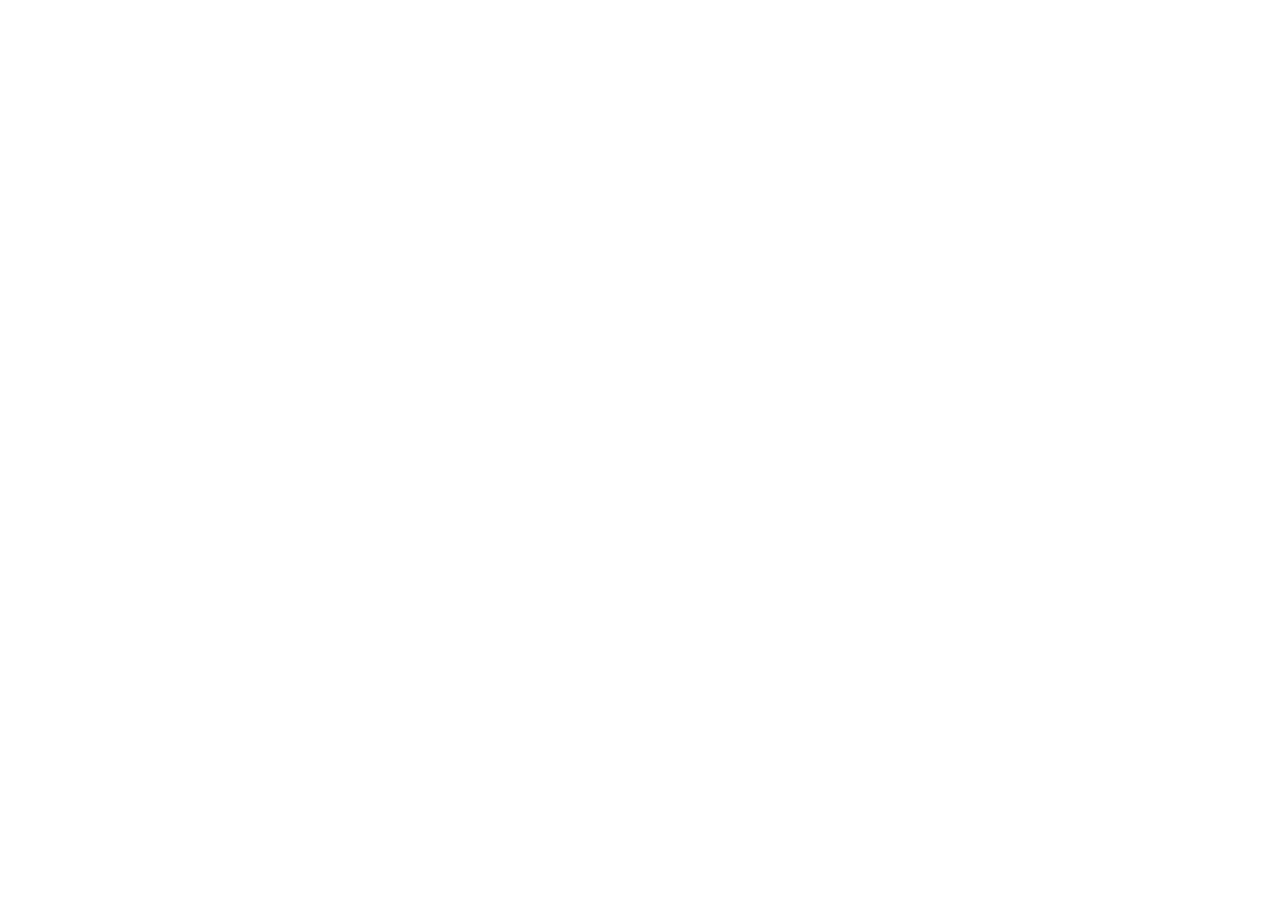
==== index.html @ 249a1608 "Update index.html" ====
<!DOCTYPE html>
<html lang="en">
<head>
    <meta charset="UTF-8">
    <meta name="viewport" content="width=device-width, initial-scale=1.0">
    <title>Digital Garden</title>
</head>
<body>
    
</body>
</html>
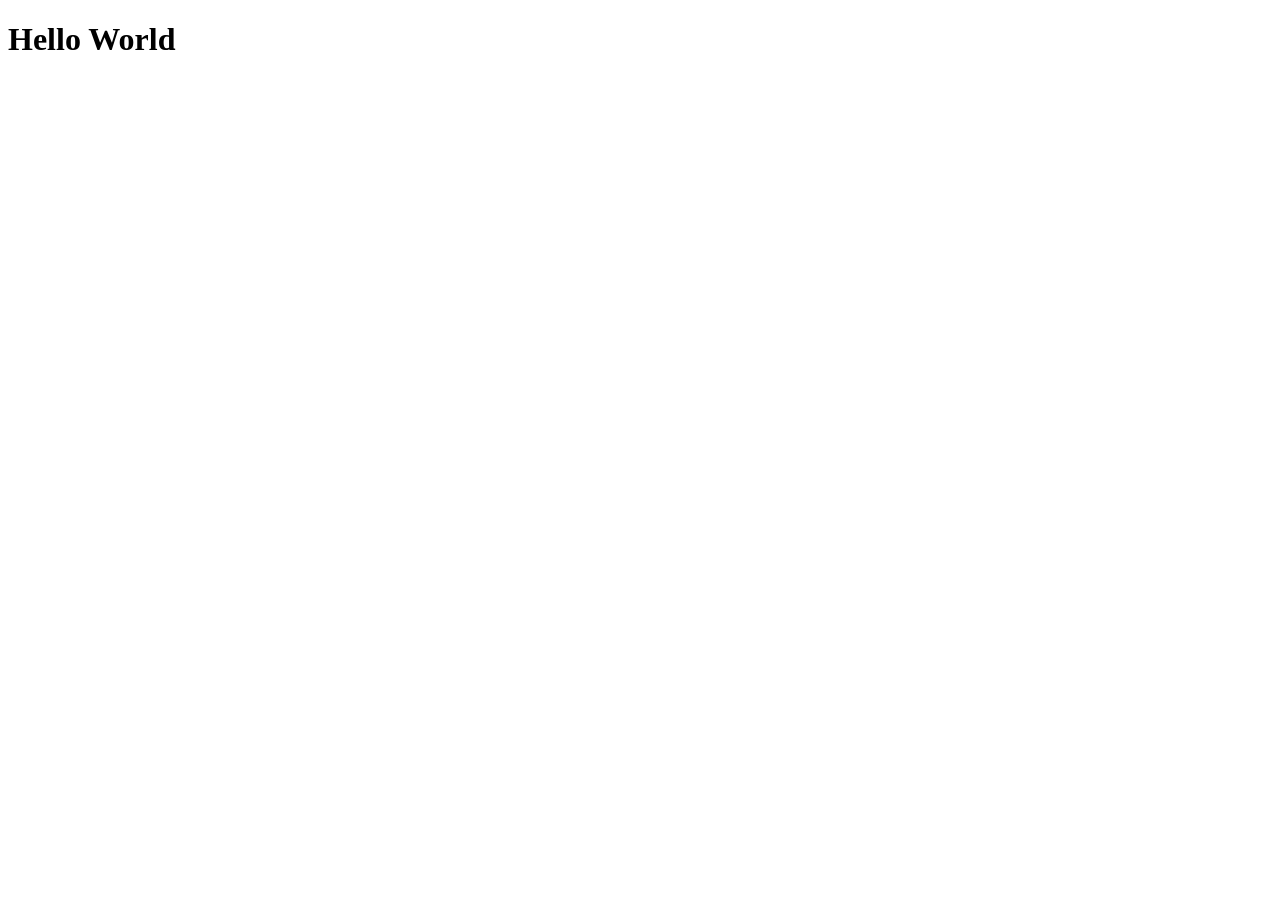
==== commit ba3cd821: "Update index.html" ====
--- a/index.html
+++ b/index.html
@@ -7,6 +7,6 @@
     <title>Digital Garden</title>
 </head>
 <body>
-    
+    <h1>Hello World</h1>
 </body>
 </html>
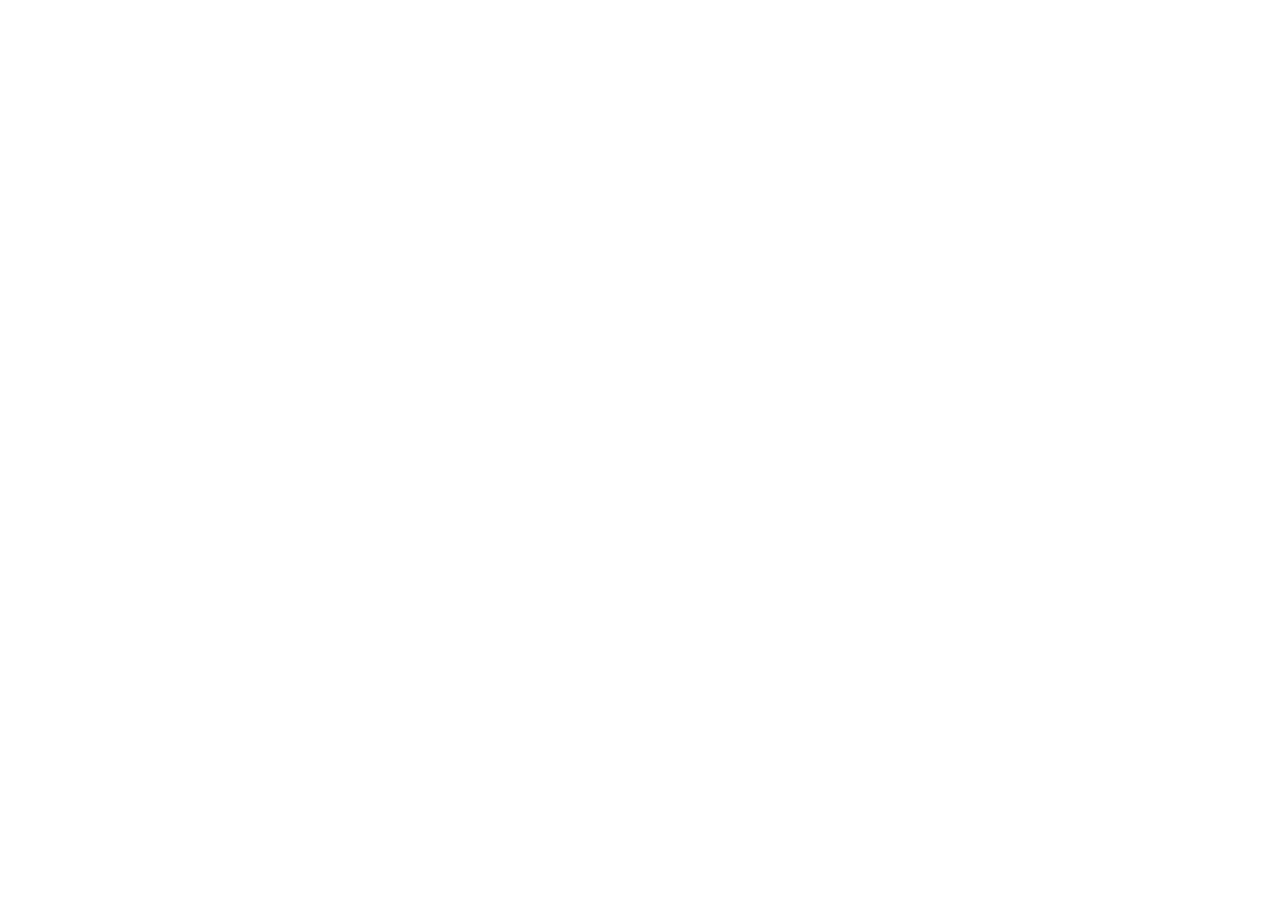
==== commit 1107d580: "Edit: mappen structuur #1  De mappen structuur goed gezet om er aan te beginnen. Ook de informatie d" ====
--- a/index.html
+++ b/index.html
@@ -1,12 +1,12 @@
-
 <!DOCTYPE html>
 <html lang="en">
 <head>
-    <meta charset="UTF-8">
-    <meta name="viewport" content="width=device-width, initial-scale=1.0">
-    <title>Digital Garden</title>
+  <meta charset="UTF-8">
+  <meta name="viewport" content="width=device-width, initial-scale=1.0">
+  <title>Learning Journal</title>
+  <link rel="stylesheet" href="styles/style.css">
 </head>
 <body>
-    <h1>Hello World</h1>
+  
 </body>
 </html>
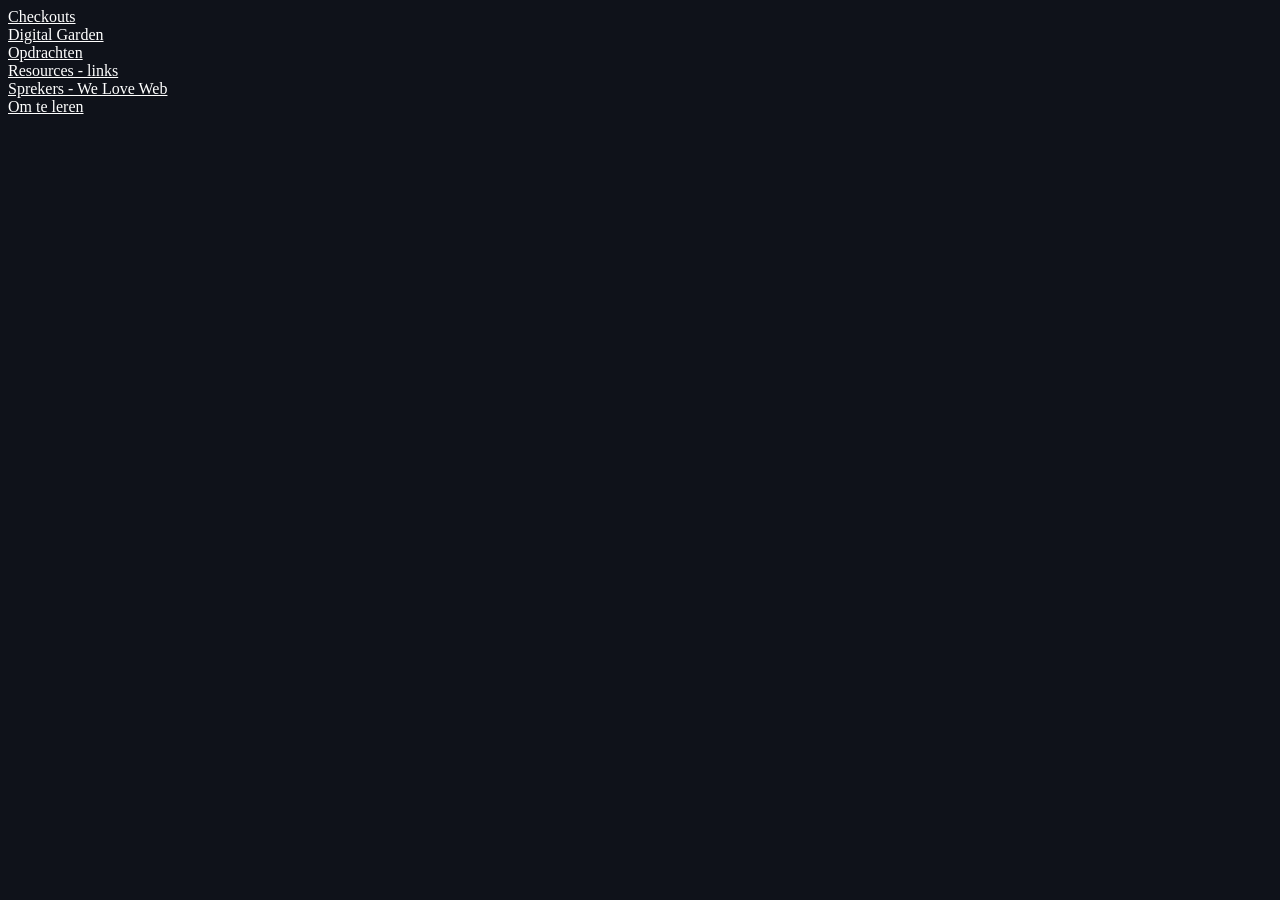
==== commit 73879633: "Addition: links naar de pagina's + vragenlijst Ik heb voor nu alleen de links naar de pagina's toege" ====
--- a/index.html
+++ b/index.html
@@ -1,12 +1,19 @@
-<!DOCTYPE html>
+<!doctype html>
 <html lang="en">
-<head>
-  <meta charset="UTF-8">
-  <meta name="viewport" content="width=device-width, initial-scale=1.0">
-  <title>Learning Journal</title>
-  <link rel="stylesheet" href="styles/style.css">
-</head>
-<body>
-  
-</body>
-</html>+  <head>
+    <meta charset="UTF-8" />
+    <meta name="viewport" content="width=device-width, initial-scale=1.0" />
+    <title>Learning Journal</title>
+    <link rel="stylesheet" href="styles/style.css" />
+  </head>
+  <body>
+    <main>
+      <a href="pages/checkouts.html">Checkouts</a>
+      <a href="pages/garden.html">Digital Garden</a>
+      <a href="pages/opdrachten.html">Opdrachten</a>
+      <a href="pages/resources.html">Resources - links</a>
+      <a href="pages/speakers.html">Sprekers - We Love Web</a>
+      <a href="pages/to-learn.html">Om te leren</a>
+    </main>
+  </body>
+</html>
--- a/styles/style.css
+++ b/styles/style.css
@@ -0,0 +1,11 @@
+* {
+  /* margin: 0;
+  padding: 0; */
+  box-sizing: border-box;
+  background-color: #0f121a;
+  color: #fff;
+}
+
+a {
+  display: flex;
+}
